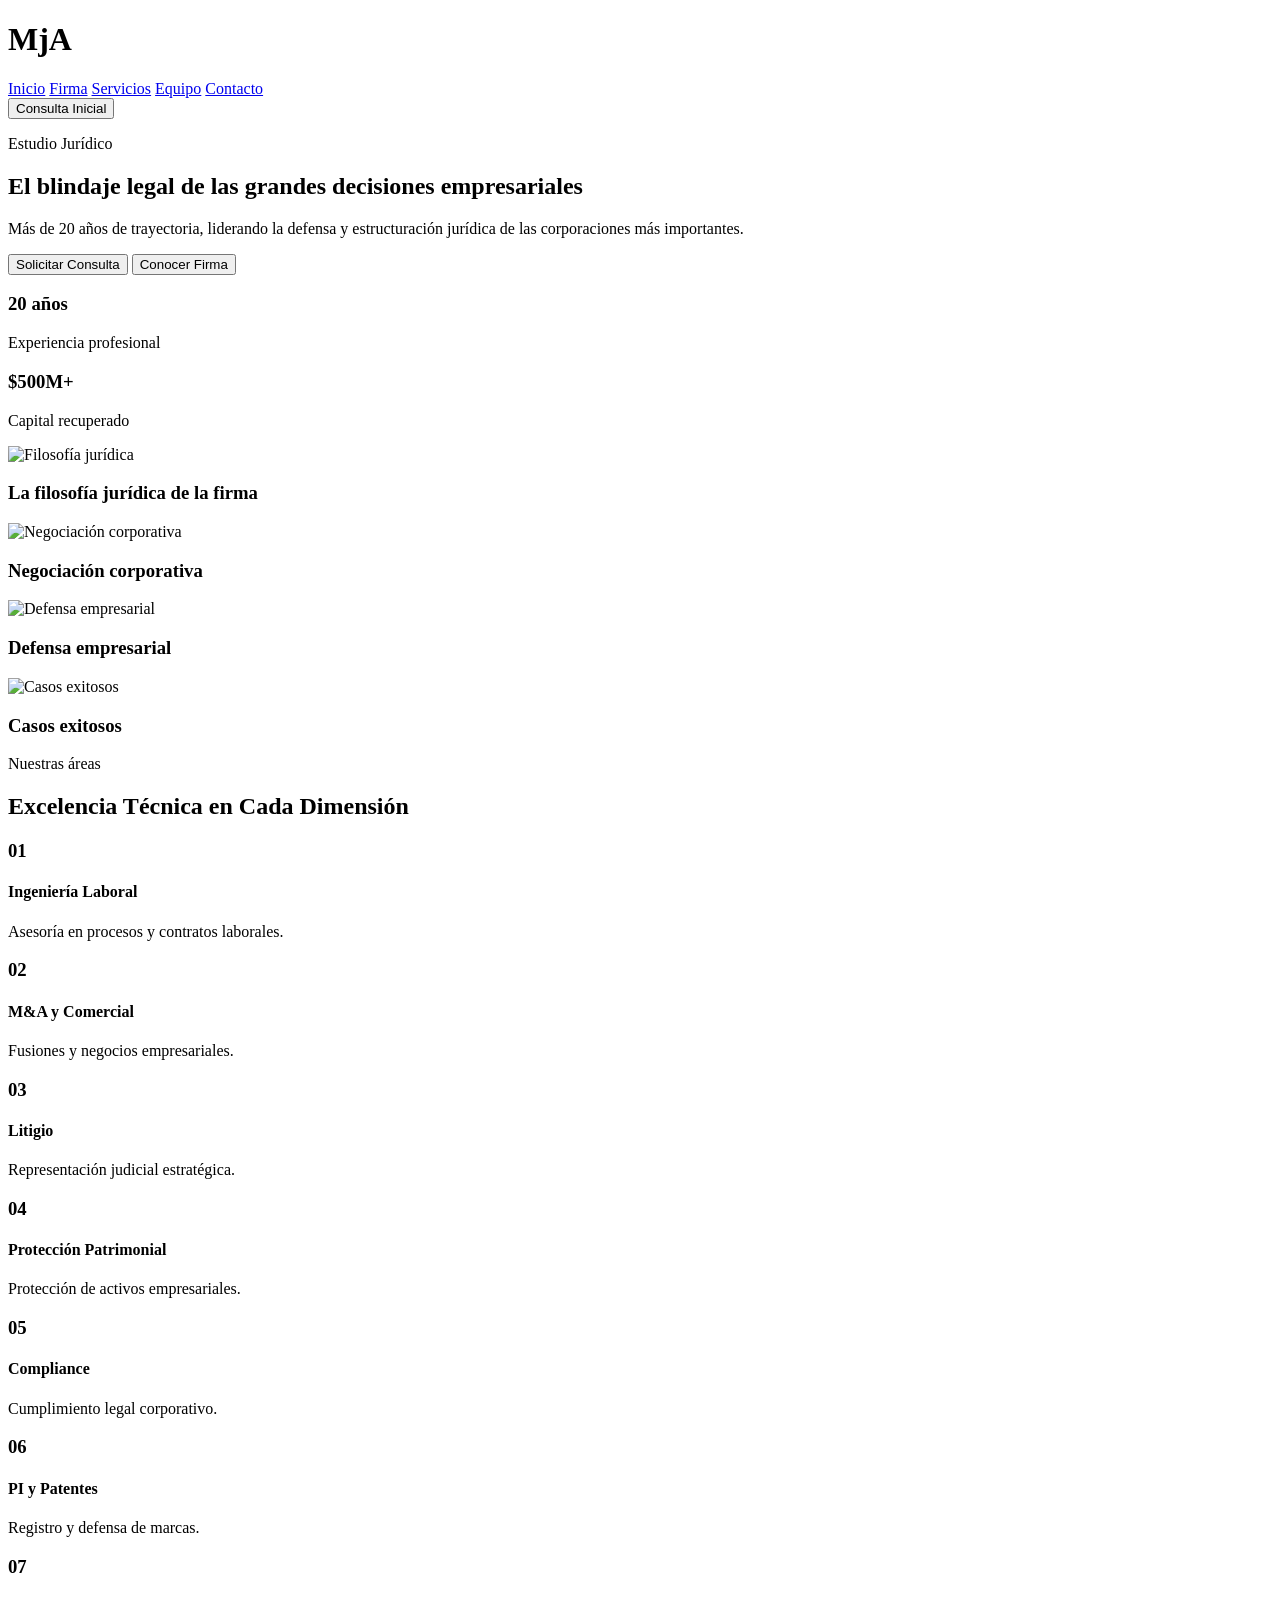
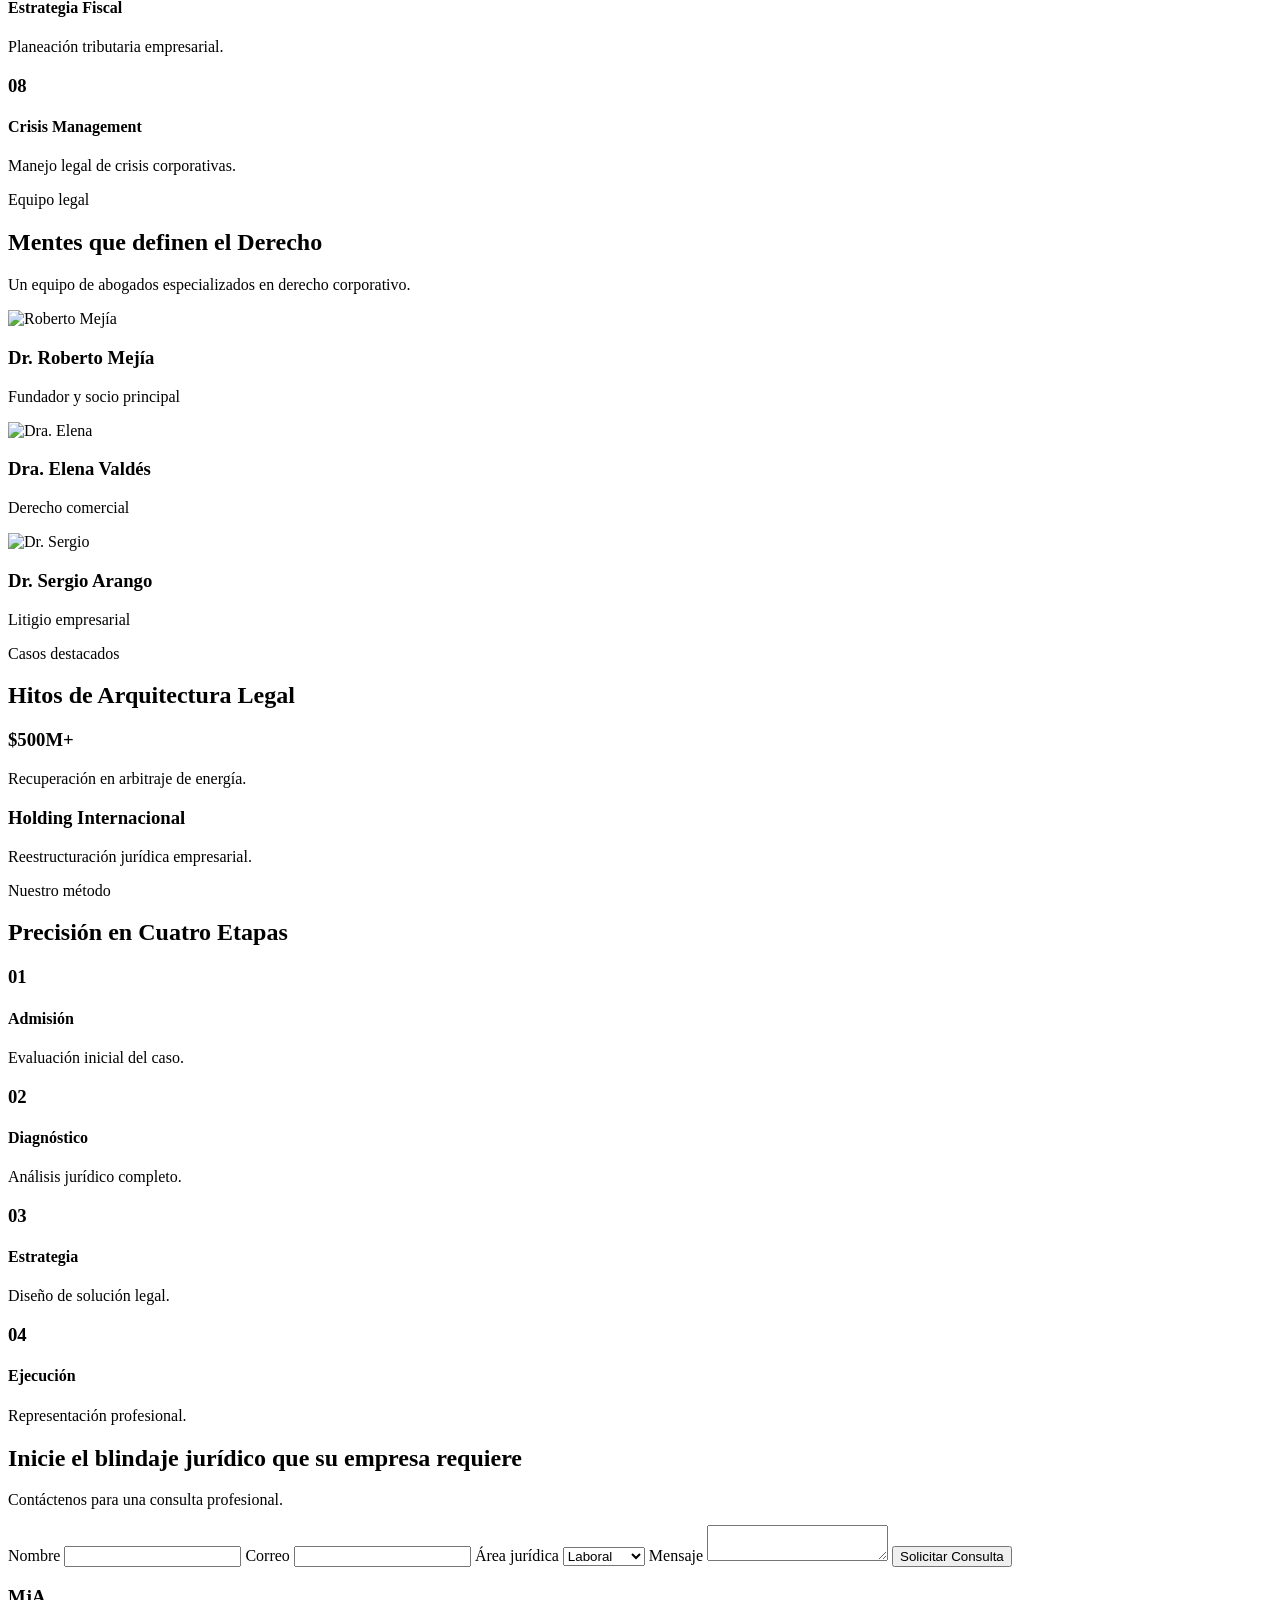
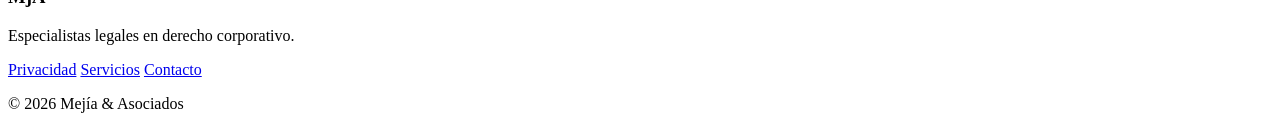
==== index (1).html @ 0840ba09 "Add files via upload" ====
<!DOCTYPE html>
<html lang="es">
<head>
    <meta charset="UTF-8">
    <meta name="viewport" content="width=device-width, initial-scale=1.0">
    <title>Mejía & Asociados</title>
</head>
<body>

    <!-- ENCABEZADO -->
    <header>

        <h1>MjA</h1>

        <nav>
            <a href="#">Inicio</a>
            <a href="#">Firma</a>
            <a href="#">Servicios</a>
            <a href="#">Equipo</a>
            <a href="#">Contacto</a>
        </nav>

        <button>Consulta Inicial</button>

    </header>


    <!-- SECCIÓN PRINCIPAL -->
    <section>

        <p>Estudio Jurídico</p>

        <h2>
            El blindaje legal de las grandes decisiones empresariales
        </h2>

        <p>
            Más de 20 años de trayectoria, liderando la defensa y
            estructuración jurídica de las corporaciones más importantes.
        </p>

        <button>Solicitar Consulta</button>

        <button>Conocer Firma</button>

    </section>


    <!-- ESTADÍSTICAS -->
    <section>

        <div>
            <h3>20 años</h3>
            <p>Experiencia profesional</p>
        </div>

        <div>
            <h3>$500M+</h3>
            <p>Capital recuperado</p>
        </div>

    </section>


    <!-- VIDEOS / IMÁGENES -->
    <section>

        <article>

            <img src="imagen1.jpg" alt="Filosofía jurídica">

            <h3>La filosofía jurídica de la firma</h3>

        </article>

        <article>

            <img src="imagen2.jpg" alt="Negociación corporativa">

            <h3>Negociación corporativa</h3>

        </article>

        <article>

            <img src="imagen3.jpg" alt="Defensa empresarial">

            <h3>Defensa empresarial</h3>

        </article>

        <article>

            <img src="imagen4.jpg" alt="Casos exitosos">

            <h3>Casos exitosos</h3>

        </article>

    </section>


    <!-- ÁREAS -->
    <section>

        <p>Nuestras áreas</p>

        <h2>Excelencia Técnica en Cada Dimensión</h2>

        <div>

            <article>
                <h3>01</h3>
                <h4>Ingeniería Laboral</h4>
                <p>Asesoría en procesos y contratos laborales.</p>
            </article>

            <article>
                <h3>02</h3>
                <h4>M&A y Comercial</h4>
                <p>Fusiones y negocios empresariales.</p>
            </article>

            <article>
                <h3>03</h3>
                <h4>Litigio</h4>
                <p>Representación judicial estratégica.</p>
            </article>

            <article>
                <h3>04</h3>
                <h4>Protección Patrimonial</h4>
                <p>Protección de activos empresariales.</p>
            </article>

            <article>
                <h3>05</h3>
                <h4>Compliance</h4>
                <p>Cumplimiento legal corporativo.</p>
            </article>

            <article>
                <h3>06</h3>
                <h4>PI y Patentes</h4>
                <p>Registro y defensa de marcas.</p>
            </article>

            <article>
                <h3>07</h3>
                <h4>Estrategia Fiscal</h4>
                <p>Planeación tributaria empresarial.</p>
            </article>

            <article>
                <h3>08</h3>
                <h4>Crisis Management</h4>
                <p>Manejo legal de crisis corporativas.</p>
            </article>

        </div>

    </section>


    <!-- EQUIPO -->
    <section>

        <p>Equipo legal</p>

        <h2>Mentes que definen el Derecho</h2>

        <p>
            Un equipo de abogados especializados en derecho corporativo.
        </p>

        <article>

            <img src="abogado1.jpg" alt="Roberto Mejía">

            <h3>Dr. Roberto Mejía</h3>

            <p>Fundador y socio principal</p>

        </article>

        <article>

            <img src="abogada1.jpg" alt="Dra. Elena">

            <h3>Dra. Elena Valdés</h3>

            <p>Derecho comercial</p>

        </article>

        <article>

            <img src="abogado2.jpg" alt="Dr. Sergio">

            <h3>Dr. Sergio Arango</h3>

            <p>Litigio empresarial</p>

        </article>

    </section>


    <!-- CASOS -->
    <section>

        <p>Casos destacados</p>

        <h2>Hitos de Arquitectura Legal</h2>

        <article>

            <h3>$500M+</h3>

            <p>
                Recuperación en arbitraje de energía.
            </p>

        </article>

        <article>

            <h3>Holding Internacional</h3>

            <p>
                Reestructuración jurídica empresarial.
            </p>

        </article>

    </section>


    <!-- PROCESO -->
    <section>

        <p>Nuestro método</p>

        <h2>Precisión en Cuatro Etapas</h2>

        <div>

            <article>
                <h3>01</h3>
                <h4>Admisión</h4>
                <p>Evaluación inicial del caso.</p>
            </article>

            <article>
                <h3>02</h3>
                <h4>Diagnóstico</h4>
                <p>Análisis jurídico completo.</p>
            </article>

            <article>
                <h3>03</h3>
                <h4>Estrategia</h4>
                <p>Diseño de solución legal.</p>
            </article>

            <article>
                <h3>04</h3>
                <h4>Ejecución</h4>
                <p>Representación profesional.</p>
            </article>

        </div>

    </section>


    <!-- CONTACTO -->
    <section>

        <div>

            <h2>
                Inicie el blindaje jurídico que su empresa requiere
            </h2>

            <p>
                Contáctenos para una consulta profesional.
            </p>

        </div>

        <form>

            <label>Nombre</label>
            <input type="text">

            <label>Correo</label>
            <input type="email">

            <label>Área jurídica</label>

            <select>
                <option>Laboral</option>
                <option>Comercial</option>
                <option>Civil</option>
            </select>

            <label>Mensaje</label>

            <textarea></textarea>

            <button type="submit">
                Solicitar Consulta
            </button>

        </form>

    </section>


    <!-- FOOTER -->
    <footer>

        <h3>MjA</h3>

        <p>
            Especialistas legales en derecho corporativo.
        </p>

        <nav>

            <a href="#">Privacidad</a>
            <a href="#">Servicios</a>
            <a href="#">Contacto</a>

        </nav>

        <p>© 2026 Mejía & Asociados</p>

    </footer>

</body>
</html>
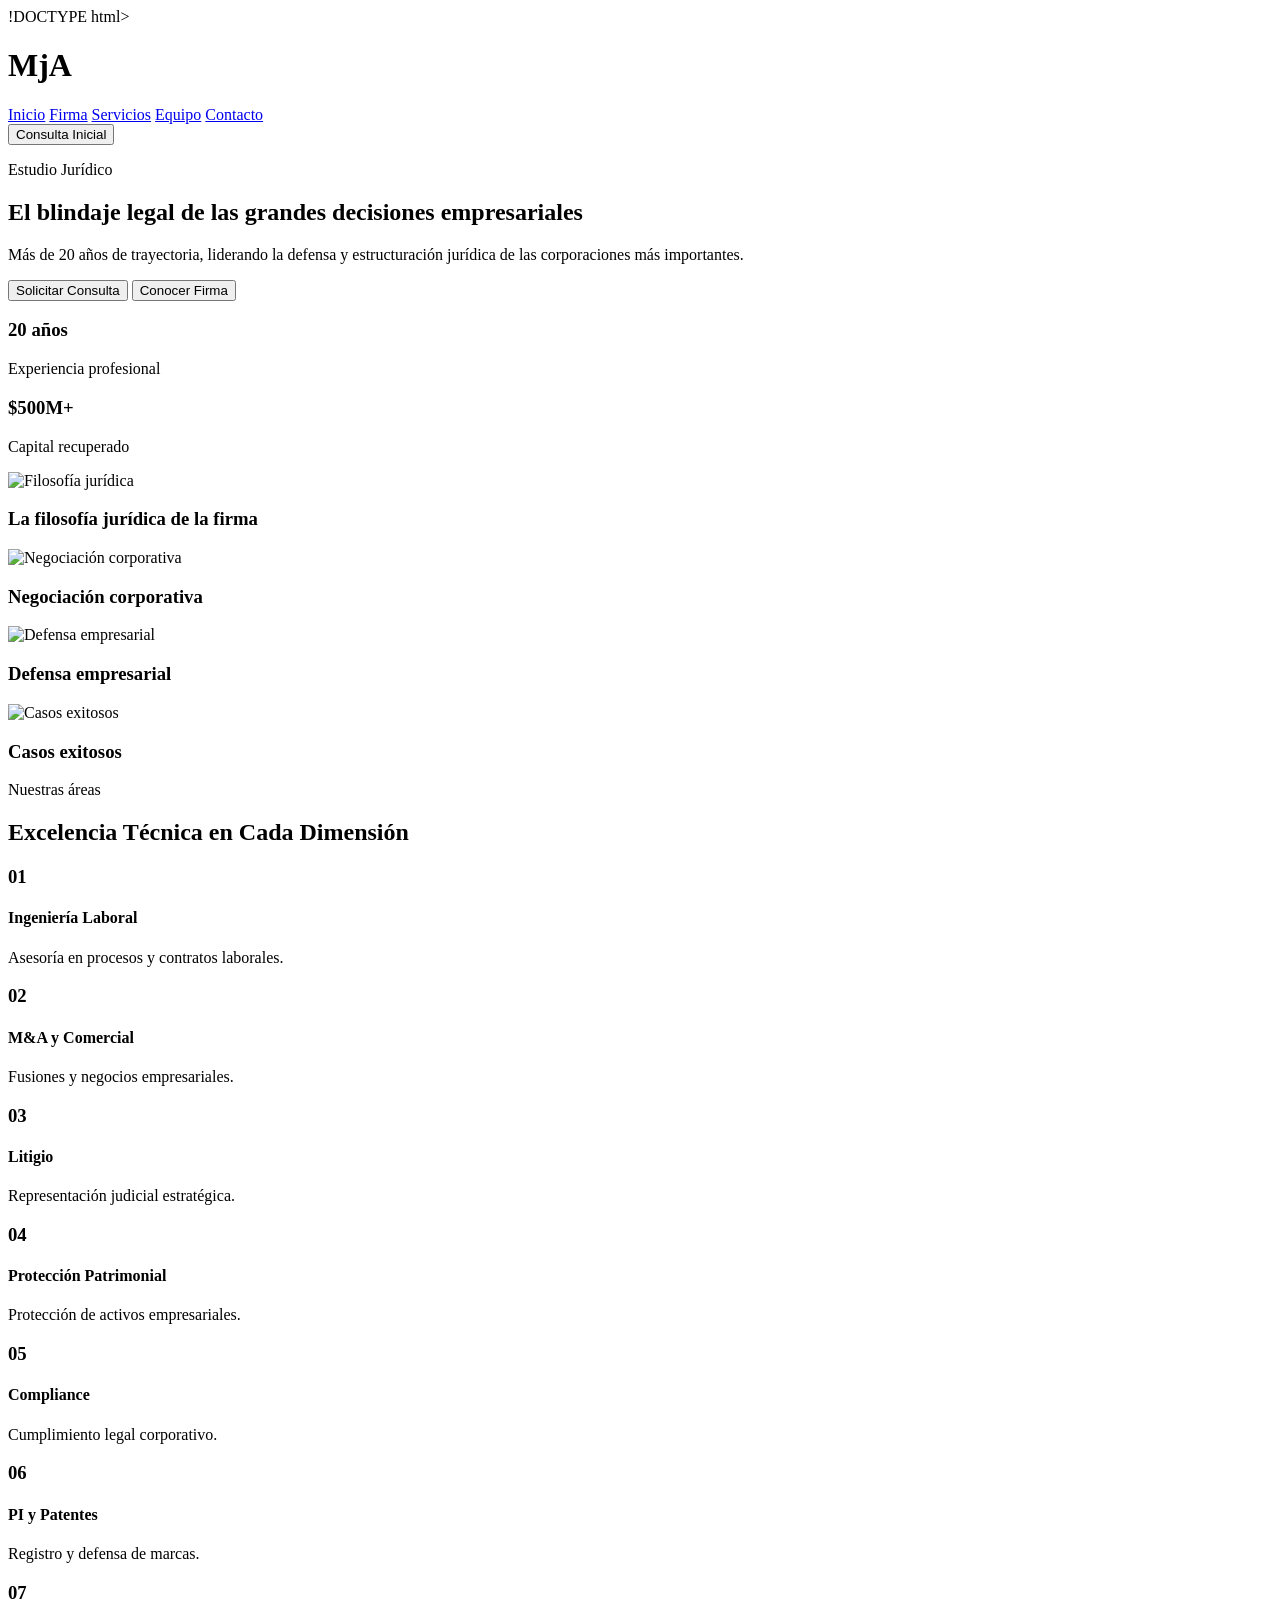
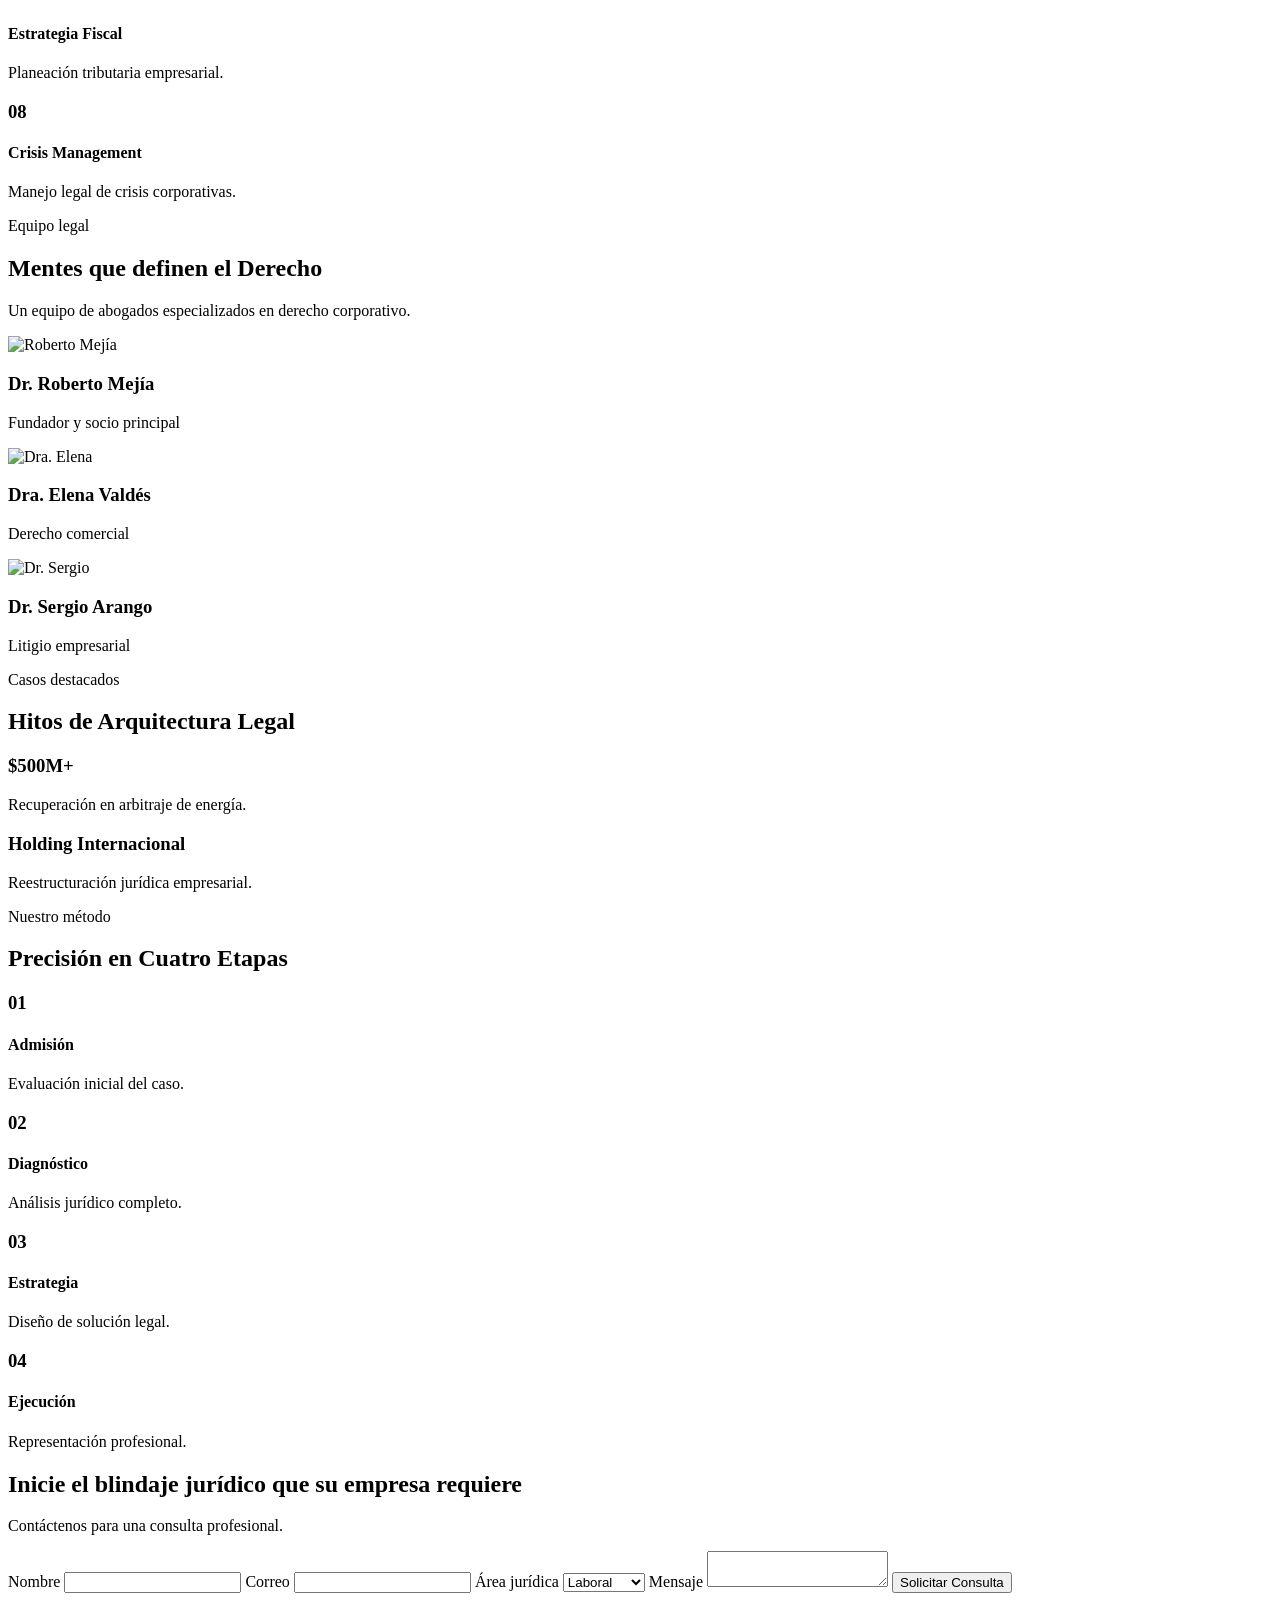
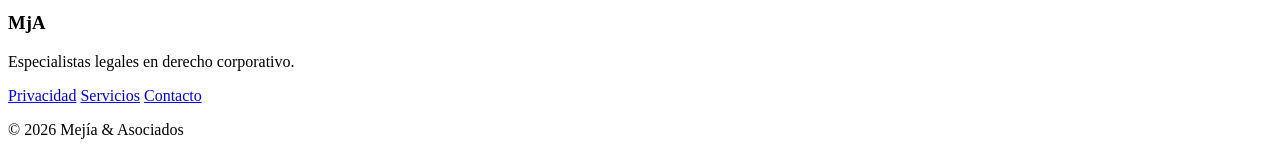
==== commit 5f8347dc: "Update index (1).html" ====
--- a/index (1).html
+++ b/index (1).html
@@ -1,4 +1,4 @@
-<!DOCTYPE html>
+!DOCTYPE html>
 <html lang="es">
 <head>
     <meta charset="UTF-8">
@@ -7,7 +7,7 @@
 </head>
 <body>
 
-    <!-- ENCABEZADO -->
+
     <header>
 
         <h1>MjA</h1>
@@ -25,7 +25,7 @@
     </header>
 
 
-    <!-- SECCIÓN PRINCIPAL -->
+   
     <section>
 
         <p>Estudio Jurídico</p>
@@ -46,7 +46,7 @@
     </section>
 
 
-    <!-- ESTADÍSTICAS -->
+
     <section>
 
         <div>
@@ -62,7 +62,7 @@
     </section>
 
 
-    <!-- VIDEOS / IMÁGENES -->
+
     <section>
 
         <article>
@@ -100,7 +100,6 @@
     </section>
 
 
-    <!-- ÁREAS -->
     <section>
 
         <p>Nuestras áreas</p>
@@ -162,7 +161,6 @@
     </section>
 
 
-    <!-- EQUIPO -->
     <section>
 
         <p>Equipo legal</p>
@@ -206,7 +204,6 @@
     </section>
 
 
-    <!-- CASOS -->
     <section>
 
         <p>Casos destacados</p>
@@ -236,7 +233,6 @@
     </section>
 
 
-    <!-- PROCESO -->
     <section>
 
         <p>Nuestro método</p>
@@ -274,7 +270,6 @@
     </section>
 
 
-    <!-- CONTACTO -->
     <section>
 
         <div>
@@ -318,7 +313,6 @@
     </section>
 
 
-    <!-- FOOTER -->
     <footer>
 
         <h3>MjA</h3>
@@ -340,4 +334,4 @@
     </footer>
 
 </body>
-</html>+</html>
